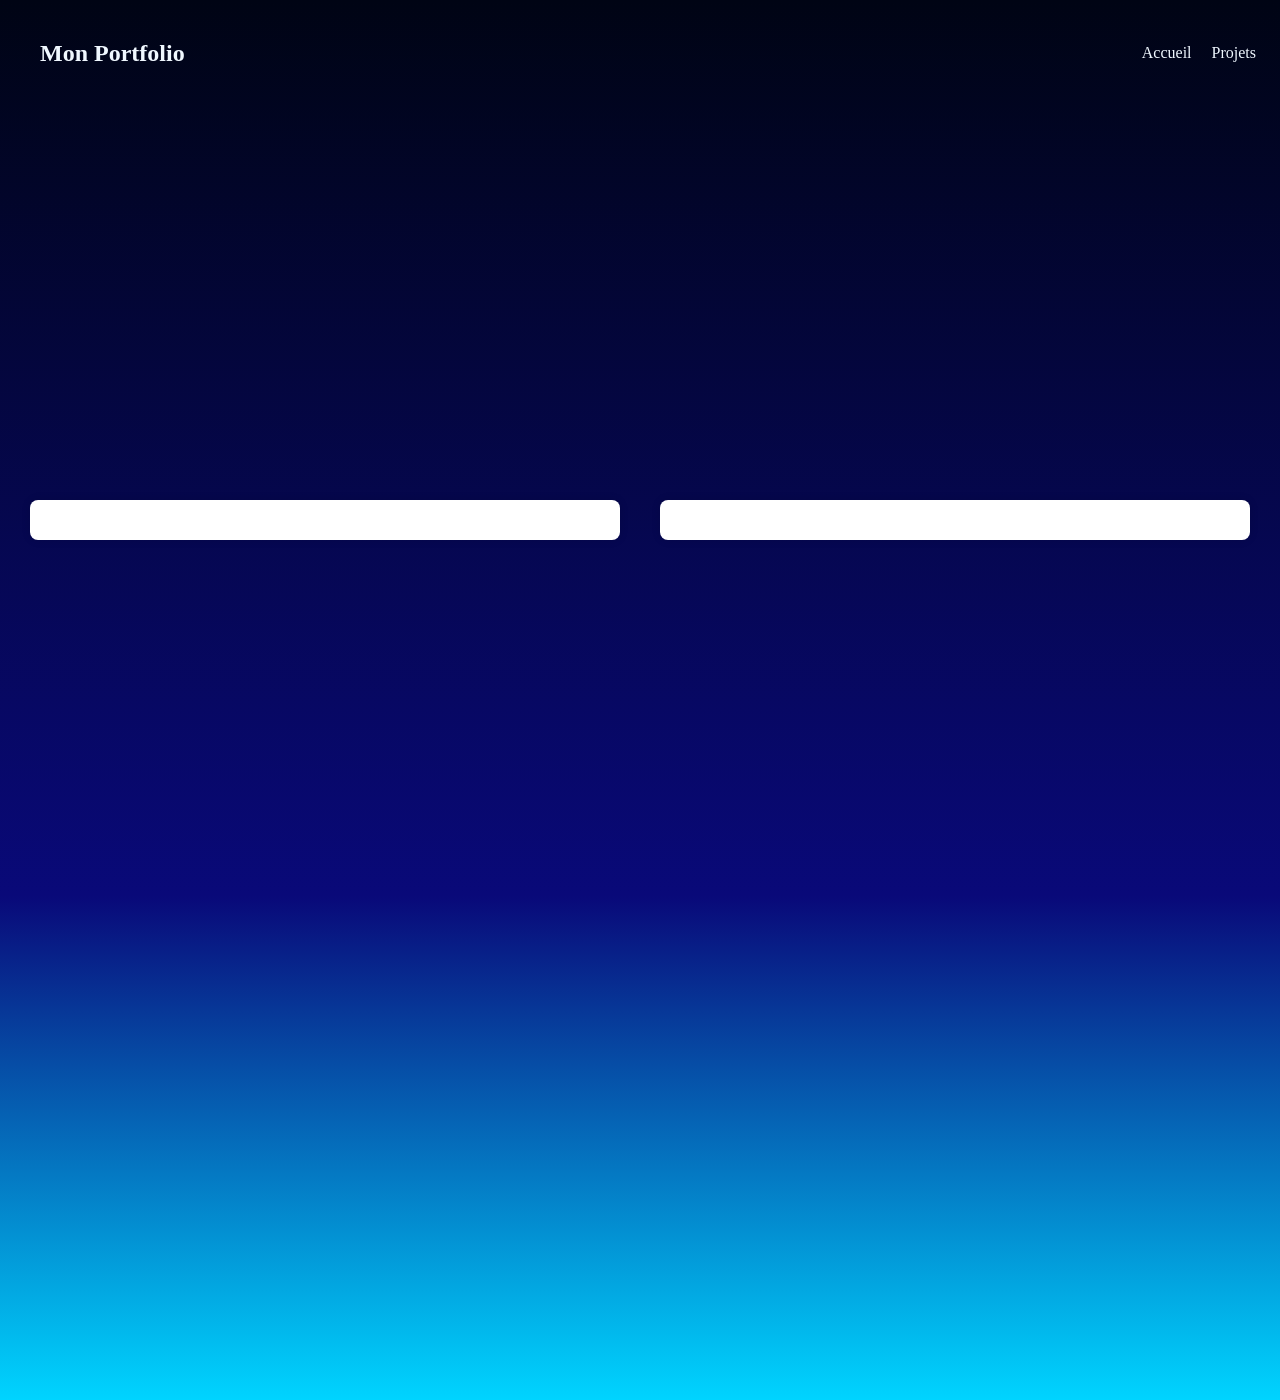
==== pageSAE.html @ 052f3288 "tout" ====
<!DOCTYPE html>
<html lang="en">
<head>
    <meta charset="UTF-8">
    <meta name="viewport" content="width=device-width, initial-scale=1.0">
    <title>Mon Portfolio</title>
    <link rel="stylesheet" href="css/style2.css">
</head>
<body>
    <header>
        <nav>
            <h1>Mon Portfolio</h1>
            <ul>
                <li><a href="index.html">Accueil</a></li>
                <li><a href="#projects">Projets</a></li>
            </ul>
        </nav>
    </header>
    <div class="text">
        <div class="lien"></div>
        <div class="desc"></div>
        <div class="comp"></div>
    </div>
    <div class="container">
        <div class="acc"></div>
        <div class="ress"></div>
    </div>
    <script src="js/dataSAE.js"></script>
    <script src="js/tout.js"></script>
</body>
</html>
---- css/style2.css ----
/* GLOBAL */
body {
    margin: 0;
    background: #000414;
    background: linear-gradient(180deg,rgba(0, 4, 20, 1) 0%, rgba(9, 9, 121, 1) 64%, rgba(0, 212, 255, 1) 100%);
    color: #1F2937;
    height: 100vh;
}
/* NAVBAR */
nav {
    display: flex;
    justify-content: space-between;
    align-items: center;
    padding: 20px 40px;
    position: fixed;
    top: 0;
    background: rgba(255, 255, 255, 0);
    min-width: 95vw;
    color: aliceblue;
}

nav ul {
    display: flex;
    gap: 20px;
    list-style: none;
}

nav a {
    text-decoration: none;
    color: aliceblue;
    font-weight: 500;
}

.text{
    text-align: center;
    margin-bottom: 40px;
}

.acc ,.ress {
      width: 48%;
      background-color: #ffffff;
      padding: 20px;
      border-radius: 8px;
      box-shadow: 0 0 10px rgba(0,0,0,0.1);
    }

.container {
      display: flex;
      justify-content: space-between;
      gap: 40px;
    }

.text {
    margin-top:500px;
    color: aliceblue;
    font-size: 30px;
}

.acc{
    margin-left: 30px;
}
.ress{
    margin-right: 30px;
}
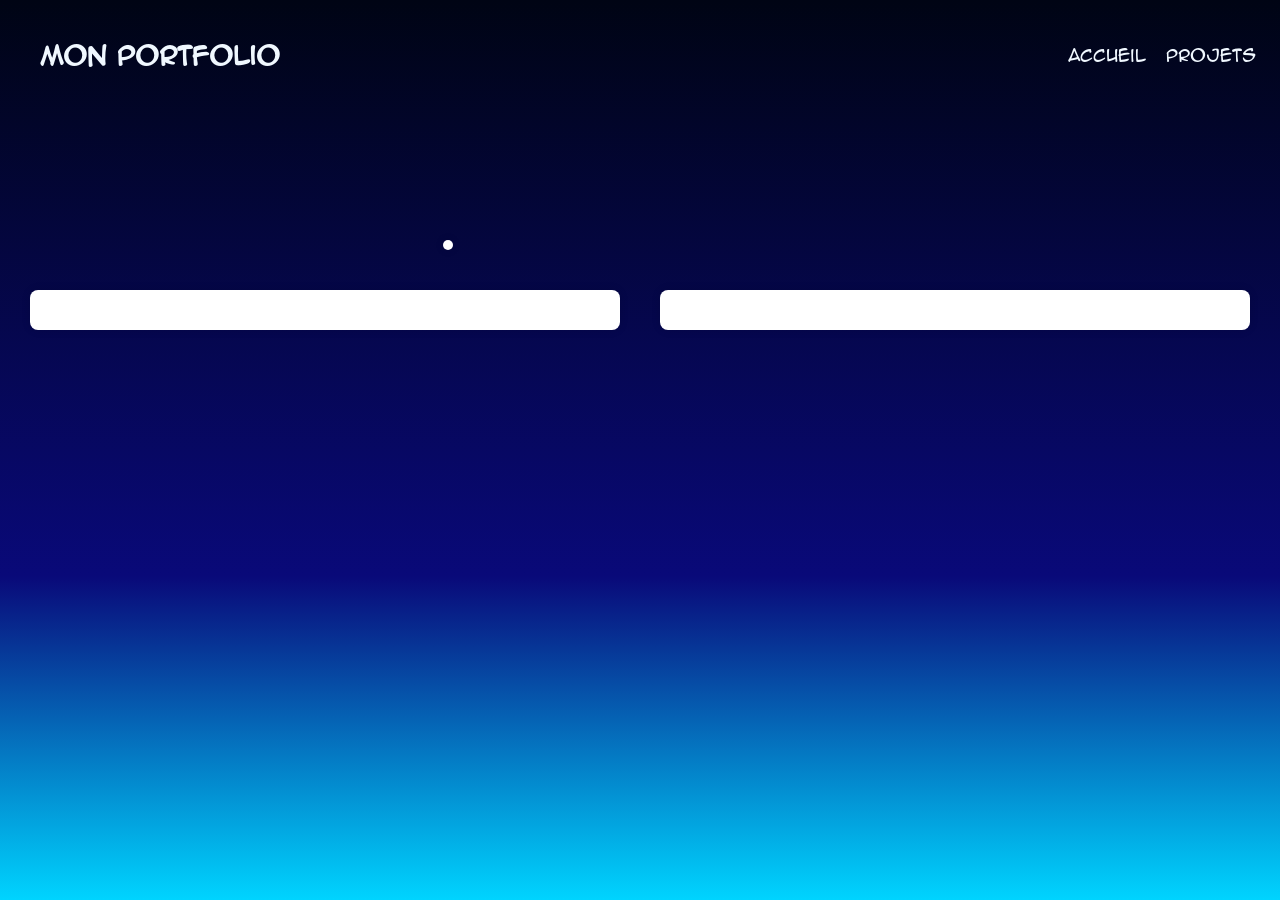
==== commit ff84faa2: "fini" ====
--- a/pageSAE.html
+++ b/pageSAE.html
@@ -16,11 +16,13 @@
             </ul>
         </nav>
     </header>
+    <div class="main">
     <div class="text">
         <div class="lien"></div>
         <div class="desc"></div>
         <div class="comp"></div>
     </div>
+</div>
     <div class="container">
         <div class="acc"></div>
         <div class="ress"></div>
--- a/css/style2.css
+++ b/css/style2.css
@@ -1,4 +1,8 @@
-
+/* FONT */
+@font-face{
+    font-family: anime;
+    src: url(../fonts/animeace2_reg.otf);
+}
 /* GLOBAL */
 body {
     margin: 0;
@@ -6,6 +10,7 @@
     background: linear-gradient(180deg,rgba(0, 4, 20, 1) 0%, rgba(9, 9, 121, 1) 64%, rgba(0, 212, 255, 1) 100%);
     color: #1F2937;
     height: 100vh;
+    font-family: anime;
 }
 /* NAVBAR */
 nav {
@@ -32,11 +37,6 @@
     font-weight: 500;
 }
 
-.text{
-    text-align: center;
-    margin-bottom: 40px;
-}
-
 .acc ,.ress {
       width: 48%;
       background-color: #ffffff;
@@ -52,7 +52,13 @@
     }
 
 .text {
-    margin-top:500px;
+    display: flex;
+    width: 70%;
+    gap: 20px;
+    flex-direction: column;
+    text-align: center;
+    margin-bottom: 40px;
+    padding-top:200px;
     color: aliceblue;
     font-size: 30px;
 }
@@ -62,4 +68,22 @@
 }
 .ress{
     margin-right: 30px;
+}
+
+.main{
+    justify-items: center;
+}
+
+.lien{
+    font-size: 40px;
+    text-decoration: underline;
+}
+
+.comp{
+    background-color: #ffffff;
+    color: #000414;
+    padding: 5px;
+    align-self: center;
+    border-radius: 8px;
+    box-shadow: 0 0 10px rgba(0,0,0,0.1);
 }
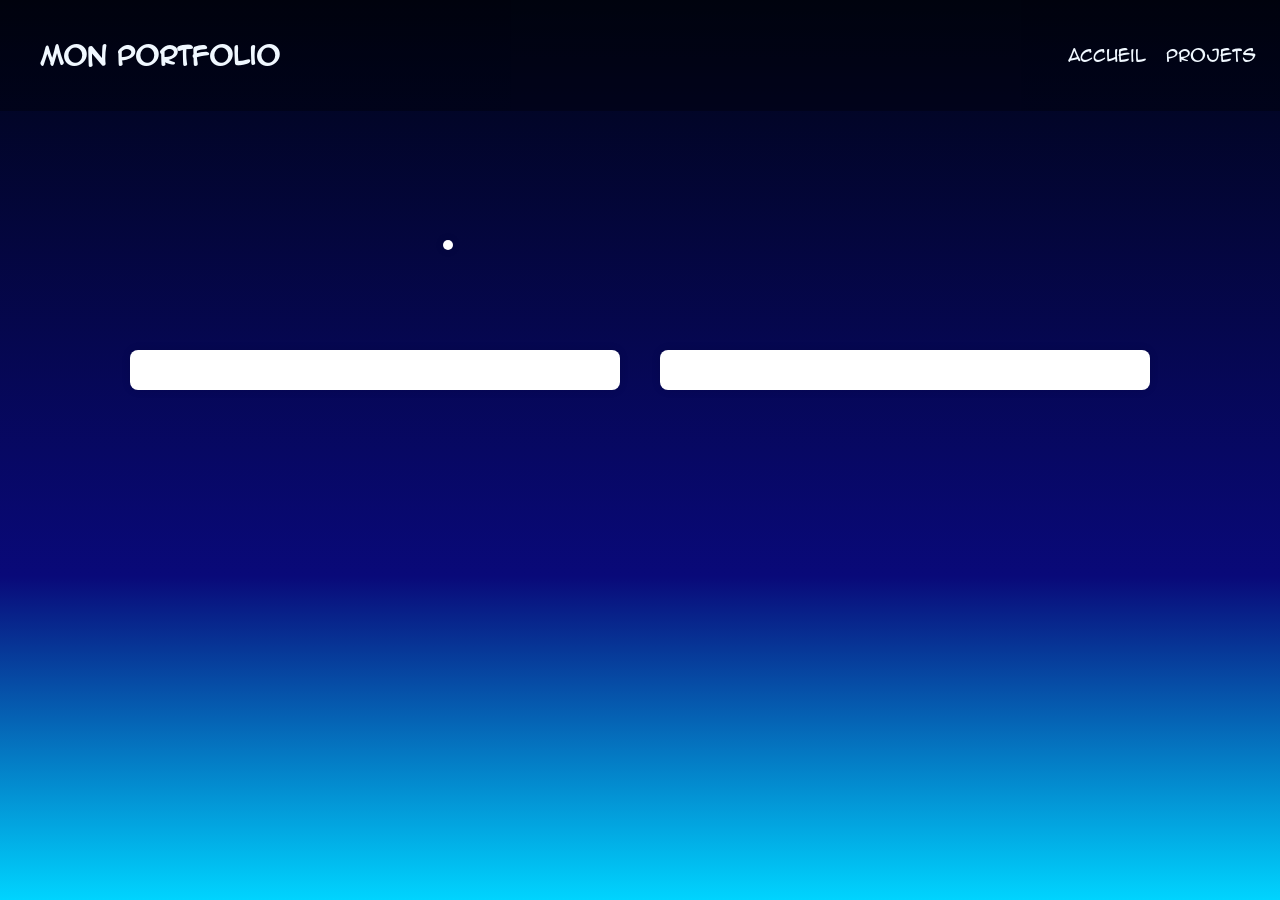
==== commit 4689e09b: "fini" ====
--- a/pageSAE.html
+++ b/pageSAE.html
@@ -7,27 +7,33 @@
     <link rel="stylesheet" href="css/style2.css">
 </head>
 <body>
+    <div class="oe">
     <header>
         <nav>
             <h1>Mon Portfolio</h1>
             <ul>
                 <li><a href="index.html">Accueil</a></li>
-                <li><a href="#projects">Projets</a></li>
+                <li><a href="index.html#projects">Projets</a></li>
             </ul>
         </nav>
     </header>
+    
     <div class="main">
     <div class="text">
         <div class="lien"></div>
         <div class="desc"></div>
         <div class="comp"></div>
     </div>
-</div>
+    </div>
+
     <div class="container">
         <div class="acc"></div>
         <div class="ress"></div>
     </div>
+    <footer></footer>
+</div>
+
     <script src="js/dataSAE.js"></script>
-    <script src="js/tout.js"></script>
+    <script src="js/script_SAE.js"></script>
 </body>
 </html>
--- a/css/style2.css
+++ b/css/style2.css
@@ -6,11 +6,14 @@
 /* GLOBAL */
 body {
     margin: 0;
+    min-height: 100vh;
     background: #000414;
     background: linear-gradient(180deg,rgba(0, 4, 20, 1) 0%, rgba(9, 9, 121, 1) 64%, rgba(0, 212, 255, 1) 100%);
     color: #1F2937;
-    height: 100vh;
+    background-repeat: no-repeat;
+    background-size: contain;
     font-family: anime;
+    background-attachment: fixed;
 }
 /* NAVBAR */
 nav {
@@ -20,9 +23,10 @@
     padding: 20px 40px;
     position: fixed;
     top: 0;
-    background: rgba(255, 255, 255, 0);
+    background: rgb(0, 0, 0,31%);
     min-width: 95vw;
     color: aliceblue;
+    flex-wrap: wrap;
 }
 
 nav ul {
@@ -36,7 +40,7 @@
     color: aliceblue;
     font-weight: 500;
 }
-
+/*main*/
 .acc ,.ress {
       width: 48%;
       background-color: #ffffff;
@@ -49,6 +53,7 @@
       display: flex;
       justify-content: space-between;
       gap: 40px;
+      margin: 100px;
     }
 
 .text {
@@ -60,11 +65,12 @@
     margin-bottom: 40px;
     padding-top:200px;
     color: aliceblue;
-    font-size: 30px;
+    font-size: 25px;
 }
 
 .acc{
     margin-left: 30px;
+    transition: 500ms;
 }
 .ress{
     margin-right: 30px;
@@ -86,4 +92,23 @@
     align-self: center;
     border-radius: 8px;
     box-shadow: 0 0 10px rgba(0,0,0,0.1);
+}
+
+.oe{
+    height: 100vh;
+}
+
+
+.acc:hover{
+    transform: scale(1.05);
+    transition: 500ms;
+}
+
+a{
+    text-decoration: none;
+    color: #000414;
+}
+/*footer*/
+footer{
+    padding:1vh;
 }
